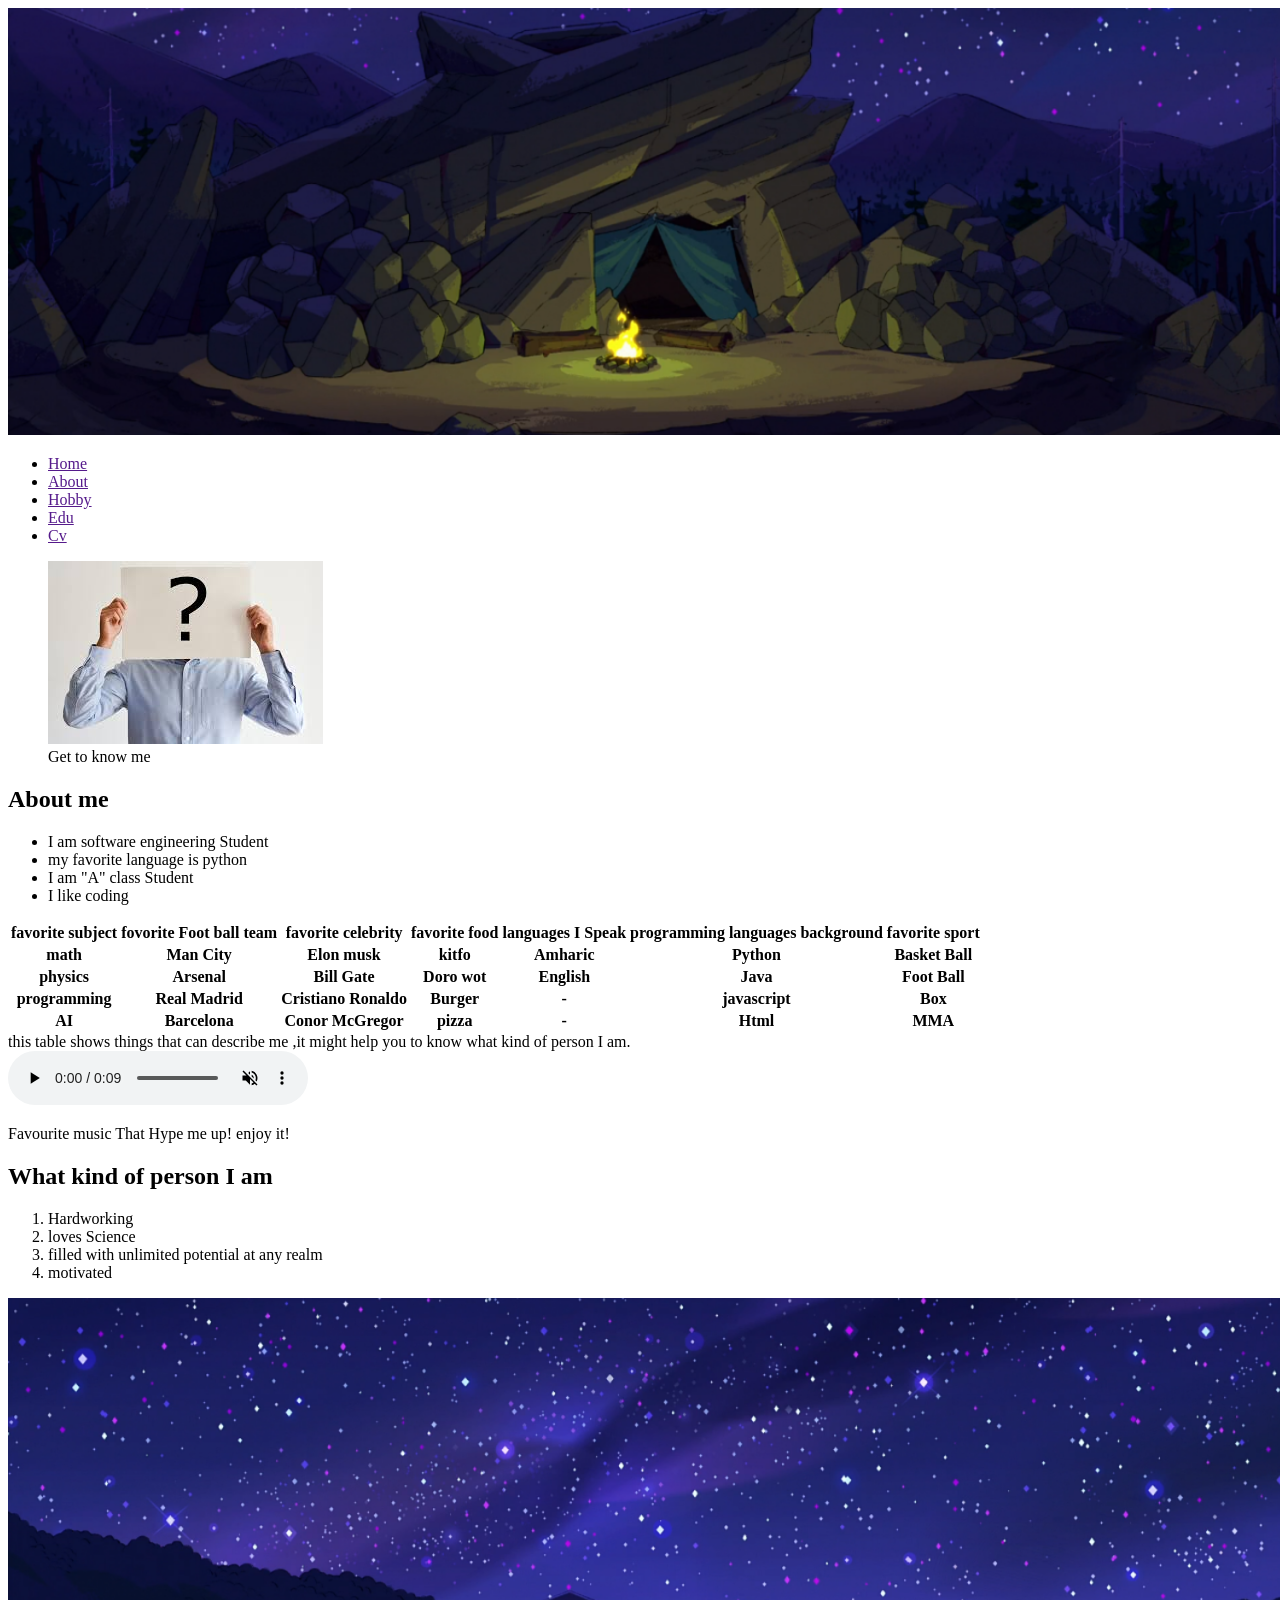
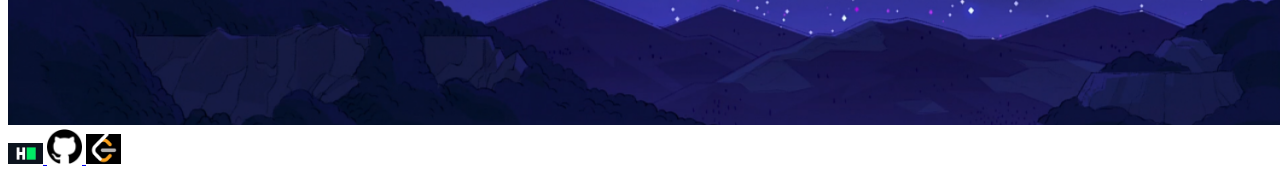
==== src/About.html @ 7145e342 "Add files via upload" ====
<!DOCTYPE html>
<html lang="en">
<head>
    <meta charset="UTF-8">
    <meta name="viewport" content="width=device-width, initial-scale=1.0">
    <title>About</title>
    <!--<link rel="stylesheet" href="style3.css"> -->
</head>
<body>
    <header >
        <img class="background" src="images/portfolio_image_18.jpg" alt="Footer Background" >
        <nav>
            <ul>
                <li><a href="">Home</a></li>
                <li><a href="">About</a></li>
                <li><a href="">Hobby</a></li>
                <li><a href="">Edu</a></li>
                <li><a href="">Cv</a></li>
            </ul>
        </nav>
        

    </header>
    <main>
    <div>
    <div class="class4">
        <figure>
            <img src="images/portfolio_image_14.jpg" alt="question mark image ">
            <figcaption>Get to know me </figcaption>
        </figure>
    </div>

    <section class="class5">
    <h2>About me</h2>
    <ul>
        <li>I am software engineering Student</li>
        <li>my favorite language is python </li>
        <li>I am "A" class Student</li>
        <li>I like coding</li>
    </ul>
    </section>
    </div>

    <div>
     <table>
        <tr>
            <th>favorite subject</th>
            <th>fovorite Foot ball team</th>
            <th>favorite celebrity</th>
            <th>favorite food</th>
            <th>languages I Speak</th>
            <th> programming languages background</th>
            <th>favorite sport</th>
        </tr>
        <tr>
            <th>math</th>
            <th>Man City</th>
            <th>Elon musk</th>
            <th>kitfo</th>
            <th>Amharic</th>
            <th>Python</th>
            <th>Basket Ball</th>
        </tr>
        <tr>
            <th>physics</th>
            <th>Arsenal</th>
            <th>Bill Gate</th>
            <th>Doro wot</th>
            <th>English</th>
            <th>Java</th>
            <th>Foot Ball</th>
        </tr>
        <tr>
            <th>programming</th>
            <th>Real Madrid</th>
            <th>Cristiano Ronaldo</th>
            <th>Burger</th>
            <th>-</th>
            <th>javascript</th>
            <th>Box</th>
        </tr>
        <tr>
            <th>AI</th>
            <th>Barcelona</th>
            <th>Conor McGregor</th>
            <th>pizza</th>
            <th>-</th>
            <th>Html</th>
            <th>MMA</th>
        </tr>
     </table>
     <aside>
         this table shows things that can describe me ,it might help you to know what kind of person I am.
     </aside>
    </div>

    <div>
       <div>
        <audio src="audios/Stunning_Sunset_Seen_From_The_Sea_Time_lapse_10_Seconds_Video_Nature.mp3" muted controls loop></audio>
        <p>Favourite music That Hype me up! enjoy it!</p>
        </div>

        <section>
            <h2>What kind of person I am</h2>
            <ol>
                <li>Hardworking</li>
                <li>loves Science</li>
                <li>filled with unlimited potential at any realm</li>
                <li>motivated</li>
            </ol>
        </section>
    </div>
    </main>
   
    <footer >
        <img class="background2" src="images/portfolio_image_19.jpg" alt="Footer Background" >
        <div class="social-icons">
            <a href="https://www.hackerrank.com/profile/abenezere2021" target="_blank"> 
                <img src="images/Hackerrank_icon_image.jpg" alt="hackerrank icon" class="social-icon" width="35">
            </a>
            <a href="https://github.com/eliasabenezeryahoocom" target="_blank">
                <img src="images/github_icon_image.png" alt="github icon" class="social-icon" width="35" >
            </a>
            <a href="https://leetcode.com/u/Abenezer1414/" target="_blank">
                <img src="images/leetcode_icon_image.png" alt="leetcode icon" class="social-icon" width="35">
            </a>
            
        </div>
    </footer>
    
</body>
</html>
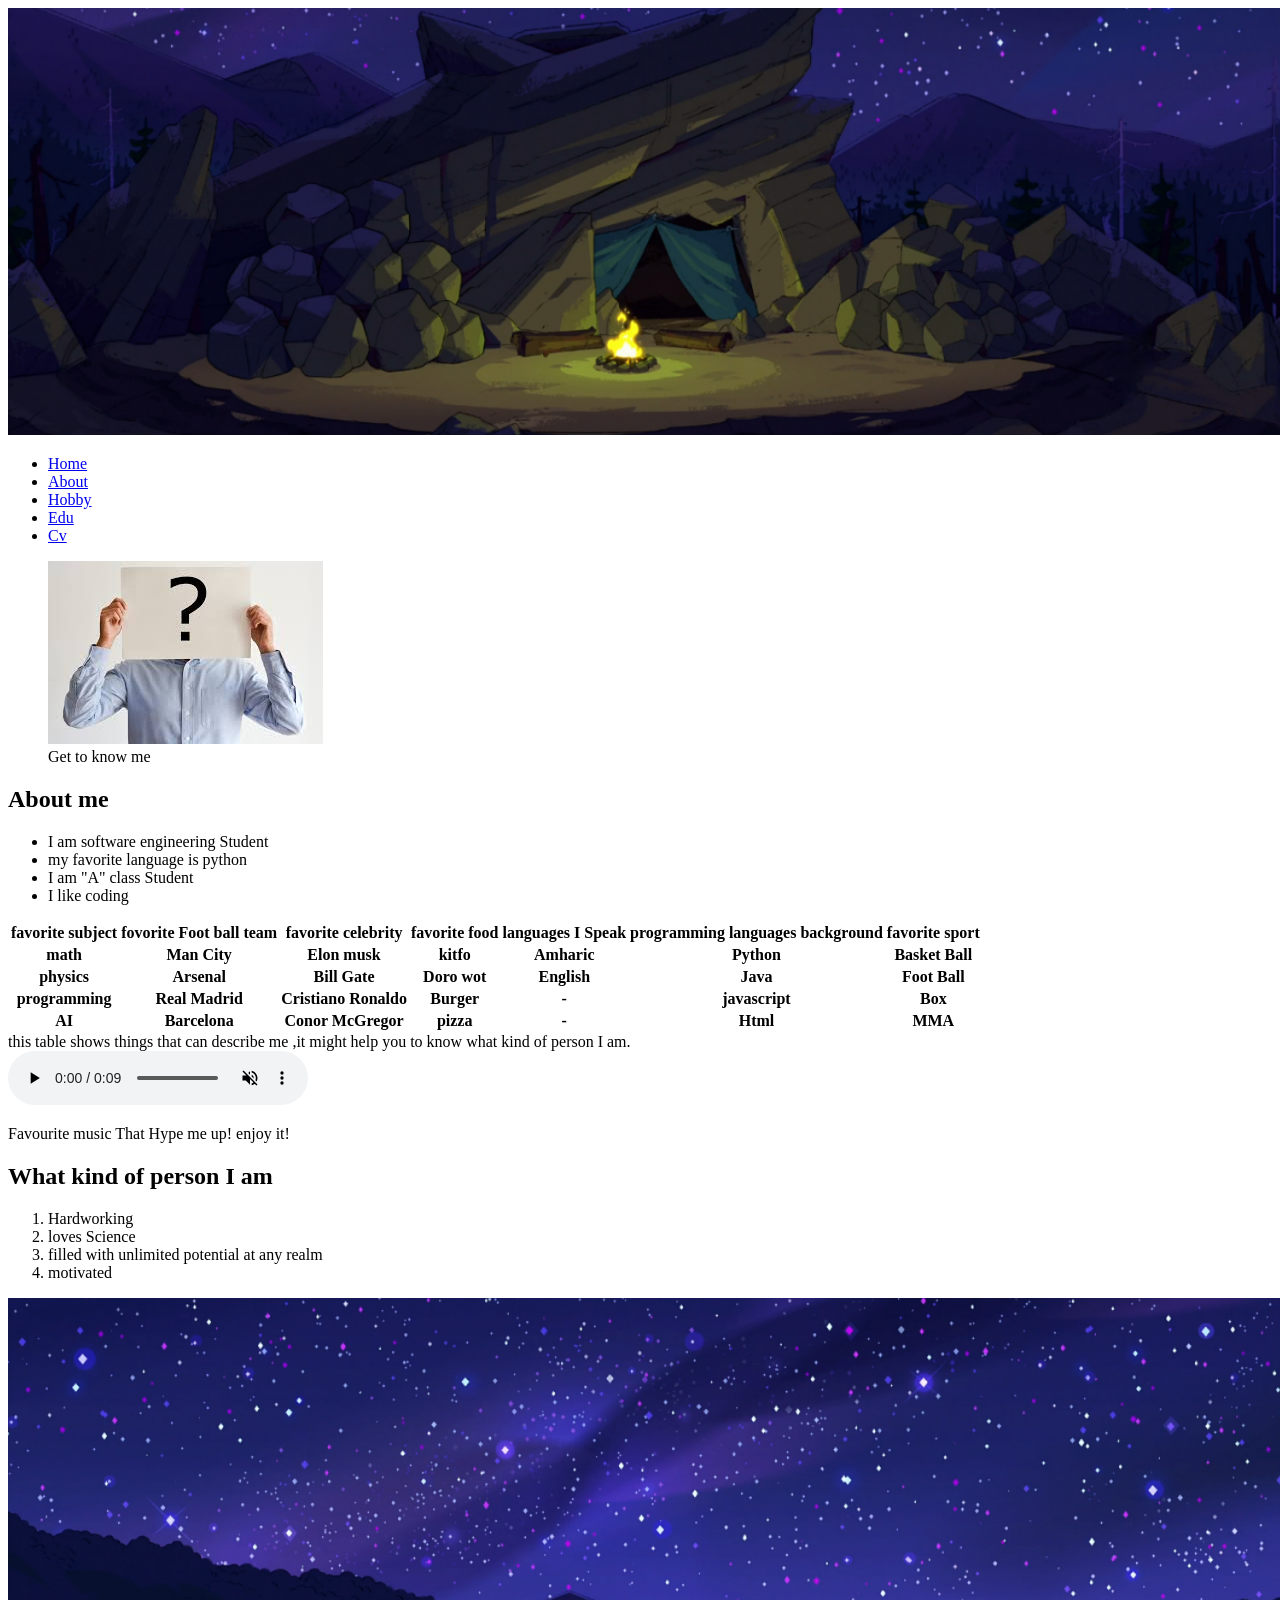
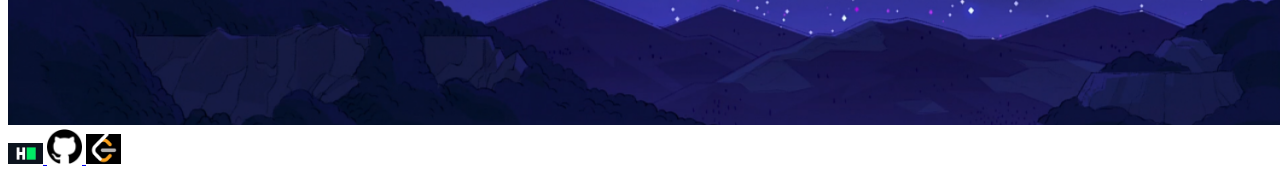
==== commit 45c07398: "Update About.html" ====
--- a/src/About.html
+++ b/src/About.html
@@ -11,11 +11,11 @@
         <img class="background" src="images/portfolio_image_18.jpg" alt="Footer Background" >
         <nav>
             <ul>
-                <li><a href="">Home</a></li>
-                <li><a href="">About</a></li>
-                <li><a href="">Hobby</a></li>
-                <li><a href="">Edu</a></li>
-                <li><a href="">Cv</a></li>
+                <li><a href="Home.html">Home</a></li>
+                <li><a href="About.html">About</a></li>
+                <li><a href="Hobby.html">Hobby</a></li>
+                <li><a href="Education.html">Edu</a></li>
+                <li><a href="cv.html">Cv</a></li>
             </ul>
         </nav>
         
@@ -129,4 +129,4 @@
     </footer>
     
 </body>
-</html>+</html>
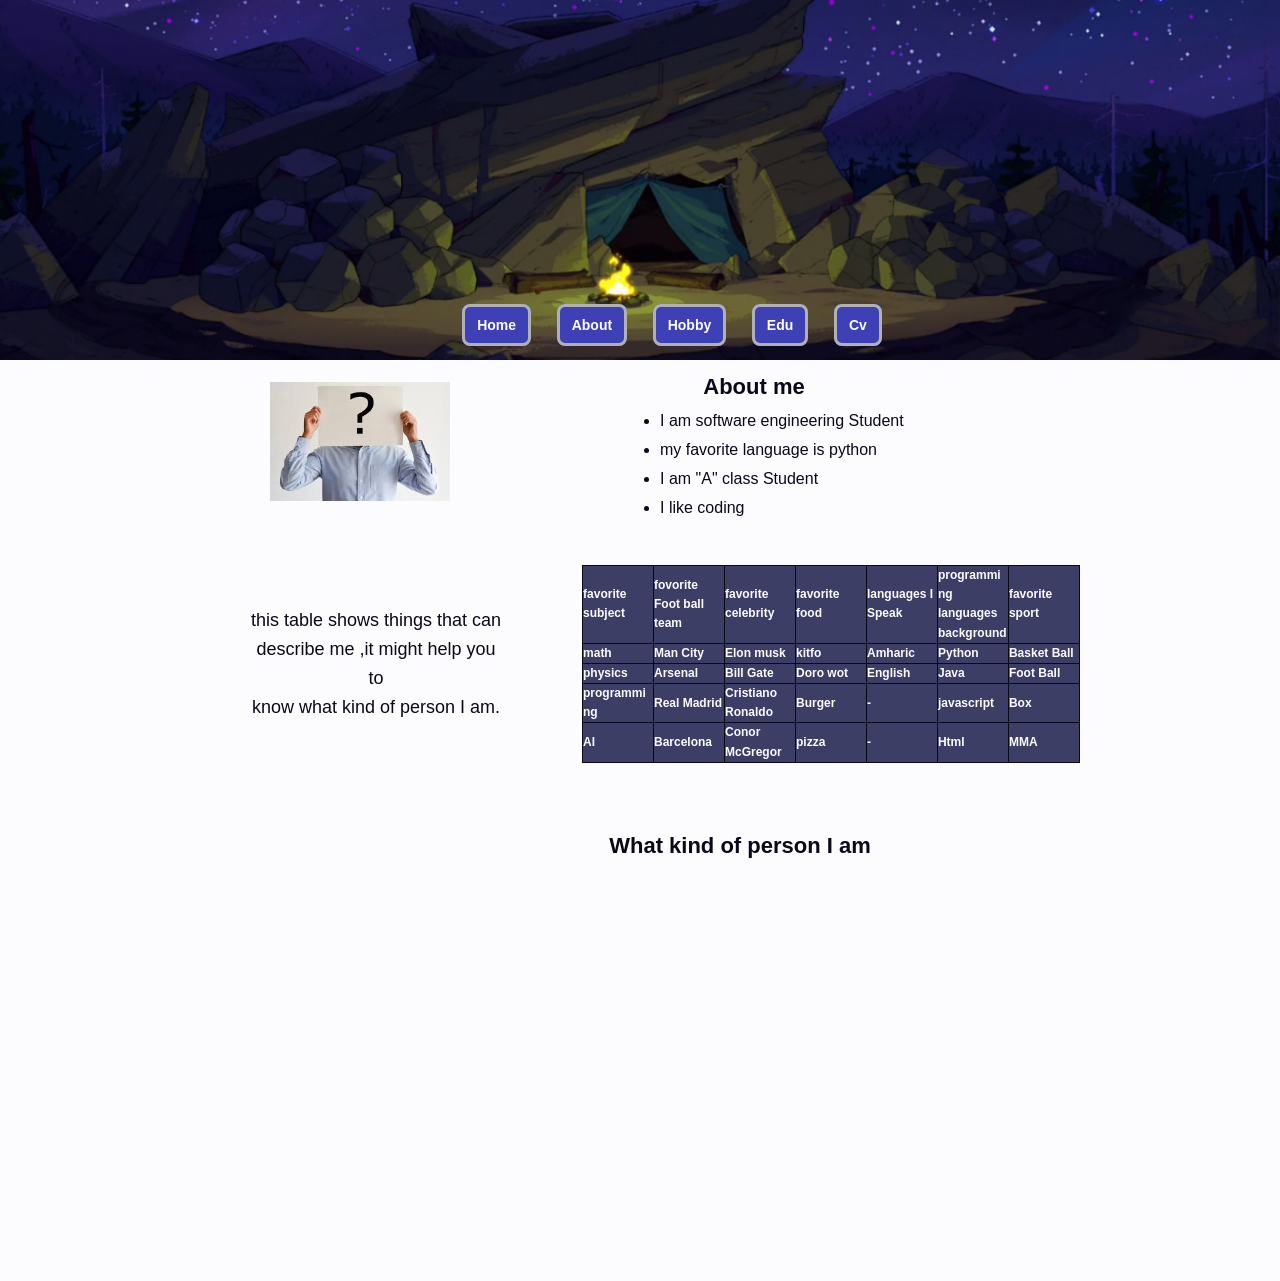
==== commit c25bd890: "CSS and JS files for my pages are added" ====
--- a/src/About.html
+++ b/src/About.html
@@ -4,7 +4,7 @@
     <meta charset="UTF-8">
     <meta name="viewport" content="width=device-width, initial-scale=1.0">
     <title>About</title>
-    <!--<link rel="stylesheet" href="style3.css"> -->
+    <link rel="stylesheet" href="../src/css/About.css">
 </head>
 <body>
     <header >
@@ -22,17 +22,16 @@
 
     </header>
     <main>
-    <div>
+    <div class="div10">
     <div class="class4">
-        <figure>
-            <img src="images/portfolio_image_14.jpg" alt="question mark image ">
-            <figcaption>Get to know me </figcaption>
-        </figure>
+        <div class="question">
+            <img  src="images/portfolio_image_14.jpg" alt="question mark image ">
+        </div>
     </div>
 
-    <section class="class5">
-    <h2>About me</h2>
-    <ul>
+    <section class="sec4">
+    <h2 class="h2topt">About me</h2>
+    <ul class="class5">
         <li>I am software engineering Student</li>
         <li>my favorite language is python </li>
         <li>I am "A" class Student</li>
@@ -41,7 +40,7 @@
     </section>
     </div>
 
-    <div>
+    <div class="top">
      <table>
         <tr>
             <th>favorite subject</th>
@@ -90,19 +89,21 @@
         </tr>
      </table>
      <aside>
-         this table shows things that can describe me ,it might help you to know what kind of person I am.
+        <P>this table shows things that can</P>
+        <p>describe me ,it might help you to </p>
+        <p>know what kind of person I am.</p>
      </aside>
     </div>
 
-    <div>
+    <div class="divbot">
        <div>
-        <audio src="audios/Stunning_Sunset_Seen_From_The_Sea_Time_lapse_10_Seconds_Video_Nature.mp3" muted controls loop></audio>
-        <p>Favourite music That Hype me up! enjoy it!</p>
+        <audio src="audios/audio1.mp3" muted controls loop></audio>
+    
         </div>
 
-        <section>
-            <h2>What kind of person I am</h2>
-            <ol>
+        <section class="class7">
+            <h2 class="h2">What kind of person I am</h2>
+            <ol class="class6">
                 <li>Hardworking</li>
                 <li>loves Science</li>
                 <li>filled with unlimited potential at any realm</li>
@@ -127,6 +128,7 @@
             
         </div>
     </footer>
-    
+    <script src="./JavaScript/about.js"></script>
+ 
 </body>
 </html>
--- a/src/css/About.css
+++ b/src/css/About.css
@@ -0,0 +1,808 @@
+
+/* General Reset */
+* {
+  margin: 0;
+  padding: 0;
+  box-sizing: border-box;
+  font-family: Arial, sans-serif;
+}
+
+/* Prevent Horizontal Scrolling */
+html,
+body {
+  overflow-x: hidden; /* Prevent horizontal scrolling */
+  width: 100vw; /* Set to viewport width */
+  height: 100%; /* Ensure height is 100% */
+  position: relative; /* Prevent absolute positioning from causing overflow */
+}
+
+/* Body Styling */
+body {
+  background-color: #FCFCFF;
+  color:  #09091A;
+  line-height: 1.6;
+  padding-right: 0px;
+  width: 100%;
+  max-width: 100%;
+}
+
+/* Unordered and Ordered List Styling */
+ul,
+ol {
+  padding-left: 5vw;
+  text-align: left;
+}
+
+li {
+  font-size: 16px;
+  margin: 1vw 0;
+}
+
+/* Header and Navigation */
+header {
+  position: relative;
+  text-align: center;
+}
+
+header img.background {
+  width: 100%;
+  height: auto;
+  object-fit: cover;
+}
+
+nav {
+  position: absolute; /* Position navigation links at the bottom of the header */
+  bottom: 2vh;
+  width: 100%;
+  text-align: center;
+}
+
+nav ul {
+  list-style: none;
+  display: flex;
+  justify-content: center;
+  gap: 2vw;
+}
+
+nav ul li a {
+  text-decoration: none;
+  padding: 10px 12px;
+  background-color: #3E40B5;
+  border: 3px solid #B1B1B5;
+  color: #FCFCFF;
+  border-radius: 8px;
+  font-weight: bold;
+  font-size: 14px;
+  transition: 0.3s ease;
+}
+
+nav ul li a:hover {
+  background-color: #4d4dd0;
+}
+
+/* About Me Section */
+main {
+  padding: -2vw;
+  width: 100vw; /* Ensure no overflow */
+  text-align: center;
+  margin-right: 0; /* Remove extra margin */
+  overflow-x: hidden;
+}
+
+main h2 {
+  margin: 2vw 0;
+  font-size: 22px;
+  color: #09091A;
+}
+
+main img {
+  margin: 1vw auto;
+  width: 60%;
+  height: auto;
+  display: block;
+  object-fit: cover;
+}
+
+/* Table Styling */
+/* General Table Styling */
+table {
+  width: 100%; /* Ensure table fits the viewport width */
+  border-collapse: collapse; /* Remove gaps between borders */
+  margin: 0px auto; /* Center the table */
+  background-color: #3D3E66;
+  color: #FCFCFF;
+  table-layout: fixed; /* Fix table layout to ensure cells shrink proportionally */
+  word-wrap: break-word; /* Allow text wrapping inside cells */
+  position: relative;
+  overflow-x: hidden;
+}
+
+/* Table Headers and Cells */
+th,
+td {
+  border: 1px solid #09091A;
+  padding: 0px;
+  text-align: left;
+  font-size: 12px; /* Ensure readability on smaller screens */
+  word-break: break-word; /* Ensure long words break within the cell */
+  white-space: normal; /* Allow wrapping for long content */
+  position: relative;
+}
+
+/* Header Styling */
+th {
+  background-color: #3D3E66;
+  font-weight: bold;
+}
+
+.sec4 {
+  margin-top: 0px;
+  margin-left: 25vw;
+  overflow-x: hidden;
+  width: 100%;
+}
+
+.h2topt {
+  position: relative;
+  right: 22vw;
+}
+
+/* Audio/Video Section */
+audio,
+video {
+  display: block;
+  margin: 5vw auto;
+  width: 90%; /* Make responsive */
+  max-width: 60vw; /* Cap maximum width */
+  border: 2px solid #09091A;
+  border-radius: 20px;
+}
+
+.class6 {
+  position: relative;
+  left: 7vw;
+  margin-left: 0px;
+  margin-right: 2vw;
+  overflow-x: hidden;
+  width: 100%;
+}
+.class5 {
+  margin-left: 0;
+}
+.class5 {
+  list-style-type: disc; /* Sets bullets as disks */
+  list-style-position: outside; /* Ensures bullets are outside the text */
+  margin: 20px 0 0 20px; /* Adds spacing and aligns the list to the left */
+  padding: 0; /* Removes padding to keep a clean alignment */
+}
+
+.class5 li {
+  margin: 5px 0; /* Adds vertical spacing between list items */
+  font-size: 16px; /* Ensures text readability */
+  line-height: 1.5; /* Adjusts spacing between lines for better visual flow */
+  text-align: left; /* Ensures the text is aligned to the left */
+}
+p{
+    margin-left: 0vw;
+    
+}
+
+
+/* Footer */
+footer {
+  margin-top: 20px;
+  position: relative;
+  text-align: center;
+}
+
+footer img.background2 {
+  width: 100%;
+  height: auto;
+  object-fit: cover;
+  position: relative;
+  top: 5vh;
+}
+
+footer .social-icons {
+  display: flex;
+  justify-content: center;
+  flex-wrap: wrap; /* Allow wrapping */
+  gap: 15px;
+  margin-top: -20px;
+  position: relative;
+  bottom: 3vh;
+}
+
+
+footer .social-icons a img {
+  width: 30px;
+  height: 30px;
+  transition: 0.3s ease;
+}
+
+footer .social-icons a img:hover {
+  transform: scale(1.3);
+}
+
+/* Media Query for Desktop */
+@media screen and (min-width: 1025px) {
+  main {
+    position: relative;
+    right: 100px;
+  }
+
+  header img.background {
+    width: 100%;
+    height: auto;
+    max-height: 40vh;
+    object-fit: fill;
+  }
+
+  .div10 {
+    display: grid; /* Use CSS Grid */
+    grid-template-columns: 1fr 1fr; /* Create two equal-width columns */
+    gap: 0px; /* No spacing between grid items */
+    position: relative;
+    left: 100px;
+  }
+
+  .top {
+    display: flex;
+    flex-direction: row-reverse; /* Reverse the row direction */
+    justify-content: center; /* Center the items horizontally */
+    align-items: center; /* Align items vertically */
+    gap: 0%; /* Equal gap between elements */
+    position: relative;
+    left: 250px; /* Reset unnecessary left positioning */
+    margin: 20px auto; /* Center the container and add vertical spacing */
+  }
+
+  audio {
+    width: 300px; /* Fixed width for the audio element */
+    max-width: 100%; /* Ensure responsiveness for smaller containers */
+    margin: 0 auto; /* Center the audio element */
+    margin-left: 0px;
+  }
+
+  .divbot {
+    display: flex;
+    justify-content: center; /* Center the items horizontally */
+    align-items: center; /* Align items vertically */
+    gap: 0%; /* Add consistent spacing */
+    position: relative;
+    left: 50px; /* Reset unnecessary left positioning */
+    margin: 0px; /* Center the container and add spacing */
+    margin-right: 0px;
+    padding-left: 0px;
+  }
+
+  table {
+    width: 40%; /* Limit table width for better layout */
+    margin: 20px auto; /* Center the table horizontally and add spacing */
+    margin-left: 80px;
+    margin-right: 350px;
+  }
+
+  .class5 {
+    margin: 0 auto; /* Center the element */
+    text-align: left; /* Center-align any text inside */
+    max-width: 90%; /* Restrict width for better readability */
+    list-style-type: disc; /* Ensure bullets are displayed as disks */
+    top: 80px; /* Adjust vertical positioning */
+    right: 0px;
+    margin-left: 20px;
+  }
+  .sec4 {
+    margin: 0 auto; /* Center the element */
+    text-align: center; /* Center-align any text inside */
+    max-width: 100%; /* Restrict width for better readability */
+    top: 80px; /* Adjust vertical positioning */
+    left: 100px;
+  }
+
+  .question {
+    width: 300px; /* Fixed width for the text element */
+    margin: 0 auto; /* Center the element */
+    text-align: center; /* Center the text content */
+    position: relative;
+    top: 0px; /* Adjust vertical positioning */
+    left: 40px;
+  }
+
+  .h2topt {
+    margin: 0 auto; /* Center the element */
+    text-align: center; /* Center-align the content */
+    position: relative;
+    right: 500px;
+    margin-left: 388px;
+    margin-right: -200px;
+    overflow: visible;
+  }
+  aside {
+    margin-left: 100px;
+  }
+  .class4,
+  .sec4 {
+    margin: 0;
+    padding: 0;
+  }
+
+  /* Footer */
+  footer {
+    margin-top: 0px;
+    height: 20vh;
+    position: relative;
+    text-align: center;
+  }
+
+  footer img.background2 {
+    width: 100%;
+    height: 20vh;
+
+    object-fit: cover;
+    position: relative;
+    top: 5vh;
+  }
+
+  footer .social-icons {
+    display: flex;
+    justify-content: center;
+    flex-wrap: wrap; /* Allow wrapping */
+    gap: 15px;
+    margin-top: 0px;
+    position: relative;
+    bottom: 8vh;
+  }
+
+   footer .social-icons a img {
+    width: 30px;
+    height: 30px;
+    transition: 0.3s ease;
+  }
+
+  footer .social-icons a img:hover {
+    transform: scale(1.3);
+  }
+}
+
+/* Media query for tablets */
+@media (min-width: 768px) and (max-width: 1024px) and (orientation: portrait) {
+  main {
+    position: relative;
+    right: 100px;
+  }
+
+  header img.background {
+    width: 100%;
+    height: auto;
+    max-height: 40vh;
+    object-fit: fill;
+  }
+
+  .div10 {
+    display: flex;
+    flex-direction: column-reverse;
+    gap: 0px;
+    position: relative;
+    left: 100px;
+  }
+
+
+.top {
+    display: flex;
+    flex-direction: column-reverse; /* Reverse the row direction */
+    justify-content: center; /* Center the items horizontally */
+    align-items: center; /* Align items vertically */
+    gap: 0%; /* Equal gap between elements */
+    position: relative;
+    left: 80px; /* Reset unnecessary left positioning */
+    margin: 20px auto; /* Center the container and add vertical spacing */
+    margin-left: 200px;
+    margin-right: 0px;
+  }
+
+  audio {
+    width: 300px; /* Fixed width for the audio element */
+    max-width: 100%; /* Ensure responsiveness for smaller containers */
+    margin: 0 auto; /* Center the audio element */
+    margin-left: 0px;
+  }
+
+  .divbot {
+    display: flex;
+    justify-content: center; /* Center the items horizontally */
+    flex-direction: column;
+    align-items: center; /* Align items vertically */
+    flex-direction: column-reverse;
+    gap: 0%; /* Add consistent spacing */
+    position: relative;
+    left: 50px; /* Reset unnecessary left positioning */
+    margin: 0px; /* Center the container and add spacing */
+    margin-right: 0px;
+    padding-left: 0px;
+  }
+
+  table {
+    width: 40%; /* Limit table width for better layout */
+    margin: 20px auto; /* Center the table horizontally and add spacing */
+    margin-left: 0px;
+    margin-right: 700px;
+  }
+
+  .class5 {
+    margin: 0 auto; /* Center the element */
+    text-align: left; /* Center-align any text inside */
+    max-width: 90%; /* Restrict width for better readability */
+    list-style-type: disc; /* Ensure bullets are displayed as disks */
+    position: relative;
+    top: 0px; /* Adjust vertical positioning */
+    left: 120px;
+    margin-left: 20px;
+  }
+  .sec4 {
+    margin: 0 auto; /* Center the element */
+    text-align: center; /* Center-align any text inside */
+    max-width: 100%; /* Restrict width for better readability */
+    position: relative;
+    top: 0px; /* Adjust vertical positioning */
+    left: 200px;
+    margin-left: 0px;
+  }
+
+  .question {
+    width: 600px; /* Fixed width for the text element */
+    margin: 0 auto; /* Center the element */
+    text-align: left; /* Center the text content */
+    position: relative;
+    top: 0px; /* Adjust vertical positioning */
+    right: 200px;
+    margin-left: 80px;
+    margin-right: 0px;
+    padding-left: 100px;
+  }
+
+  .h2topt {
+    margin: 0 auto; /* Center the element */
+    text-align: center; /* Center-align the content */
+    position: relative;
+    right: 620px;
+    margin-left: 498px;
+    margin-right: -200px;
+    overflow: visible;
+  }
+  aside {
+    margin-left: -1px;
+    margin-right: 200px;
+    position: relative;
+    right: 250px;
+  }
+  .class4,
+  .sec4 {
+    margin: 0;
+    padding: 0;
+  }
+  .class7 {
+    margin-left: 105px;
+    margin-right: 640px;
+  }
+
+  /* Footer */
+  footer {
+    margin-top: 0px;
+    height: 20vh;
+    position: relative;
+    text-align: center;
+  }
+
+  footer img.background2 {
+    width: 100%;
+    height: 20vh;
+
+    object-fit: cover;
+    position: relative;
+    top: 5vh;
+  }
+
+  footer .social-icons {
+    display: flex;
+    justify-content: center;
+    flex-wrap: wrap; /* Allow wrapping */
+    gap: 15px;
+    margin-top: 0px;
+    position: relative;
+    bottom: 8vh;
+  }
+
+  footer .social-icons a img {
+    width: 30px;
+    height: 30px;
+    transition: 0.3s ease;
+  }
+
+  footer .social-icons a img:hover {
+    transform: scale(1.3);
+  }
+}
+
+@media (width: 1024px) {
+  main {
+    position: relative;
+    right: 100px;
+  }
+
+  header img.background {
+    width: 100%;
+    height: auto;
+    max-height: 40vh;
+    object-fit: fill;
+  }
+
+  .div10 {
+    display: flex;
+    flex-direction: column-reverse;
+    gap: 0px;
+    position: relative;
+    left: 100px;
+  }
+
+.top {
+    display: flex;
+    flex-direction: column-reverse; /* Reverse the row direction */
+
+
+justify-content: center; /* Center the items horizontally */
+    align-items: center; /* Align items vertically */
+    gap: 0%; /* Equal gap between elements */
+    position: relative;
+    left: 80px; /* Reset unnecessary left positioning */
+    margin: 20px auto; /* Center the container and add vertical spacing */
+    margin-left: 200px;
+    margin-right: 0px;
+  }
+
+  audio {
+    width: 300px; /* Fixed width for the audio element */
+    max-width: 100%; /* Ensure responsiveness for smaller containers */
+    margin: 0 auto; /* Center the audio element */
+    margin-left: 0px;
+  }
+
+  .divbot {
+    display: flex;
+    justify-content: center; /* Center the items horizontally */
+    flex-direction: column;
+    align-items: center; /* Align items vertically */
+    flex-direction: column-reverse;
+    gap: 0%; /* Add consistent spacing */
+    position: relative;
+    left: 50px; /* Reset unnecessary left positioning */
+    margin: 0px; /* Center the container and add spacing */
+    margin-right: 0px;
+    padding-left: 0px;
+  }
+
+  table {
+    width: 40%; /* Limit table width for better layout */
+    margin: 20px auto; /* Center the table horizontally and add spacing */
+    margin-left: 0px;
+    margin-right: 700px;
+  }
+
+  .class5 {
+    margin: 0 auto; /* Center the element */
+    text-align: left; /* Center-align any text inside */
+    max-width: 90%; /* Restrict width for better readability */
+    list-style-type: disc; /* Ensure bullets are displayed as disks */
+    position: relative;
+    top: 0px; /* Adjust vertical positioning */
+    left: 120px;
+    margin-left: 20px;
+  }
+  .sec4 {
+    margin: 0 auto; /* Center the element */
+    text-align: center; /* Center-align any text inside */
+    max-width: 100%; /* Restrict width for better readability */
+    position: relative;
+    top: 0px; /* Adjust vertical positioning */
+    left: 200px;
+    margin-left: 0px;
+  }
+
+  .question {
+    width: 600px; /* Fixed width for the text element */
+    margin: 0 auto; /* Center the element */
+    text-align: left; /* Center the text content */
+    position: relative;
+    top: 0px; /* Adjust vertical positioning */
+    right: 200px;
+    margin-left: 80px;
+    margin-right: 0px;
+    padding-left: 100px;
+  }
+
+  .h2topt {
+    margin: 0 auto; /* Center the element */
+    text-align: center; /* Center-align the content */
+    position: relative;
+    right: 620px;
+    margin-left: 498px;
+    margin-right: -200px;
+    overflow: visible;
+  }
+  aside {
+    margin-left: -1px;
+    margin-right: 200px;
+    position: relative;
+    right: 250px;
+  }
+  .class4,
+  .sec4 {
+    margin: 0;
+    padding: 0;
+  }
+  .class7 {
+    margin-left: 105px;
+    margin-right: 640px;
+  }
+
+  /* Footer */
+  footer {
+    margin-top: 0px;
+    height: 20vh;
+    position: relative;
+    text-align: center;
+  }
+
+  footer img.background2 {
+    width: 100%;
+    height: 20vh;
+
+    object-fit: cover;
+    position: relative;
+    top: 5vh;
+  }
+
+  footer .social-icons {
+    display: flex;
+    justify-content: center;
+    flex-wrap: wrap; /* Allow wrapping */
+    gap: 15px;
+    margin-top: 0px;
+    position: relative;
+    bottom: 8vh;
+  }
+
+  footer .social-icons a img {
+    width: 30px;
+    height: 30px;
+    transition: 0.3s ease;
+  }
+
+  footer .social-icons a img:hover {
+    transform: scale(1.3);
+  }
+}
+
+@media (max-width: 932px) and (orientation: landscape) {
+  /* Styles for phones in landscape mode */
+  .div10 {
+    display: flex;
+    flex-direction: row-reverse;
+    gap: 10vw;
+    position: relative;
+    right: 21vw;
+  }
+  .top {
+    display: flex;
+    gap: 1vw;
+    position: relative;
+    right: 1vw;
+  }
+  .divbot {
+    display: flex;
+    flex-direction: row-reverse;
+    gap: 5vw;
+    position: relative;
+    right: 8vw;
+    top: 5vh;
+    padding-right: 0px;
+    padding-left: 0px;
+    margin-right: 0px;
+    margin-left: 0px;
+  }
+  audio {
+    width: 250px;
+    max-width: 100%;
+    margin: 0 auto;
+    margin-left: 0px;
+    position: relative;
+    top: 10vh;
+  }
+  table {
+    width: 50%;
+  }
+  .h2topt {
+    position: relative;
+    left: -8vw;
+  }
+  .question {
+    width: 30vw;
+  }
+
+
+/* Footer */
+  footer {
+    margin-top: 0px;
+    height: 20vh;
+    position: relative;
+    text-align: center;
+  }
+
+  footer img.background2 {
+    width: 100%;
+    height: 20vh;
+
+    object-fit: cover;
+    position: relative;
+    top: 5vh;
+  }
+
+  footer .social-icons {
+    display: flex;
+    justify-content: center;
+    flex-wrap: wrap; /* Allow wrapping */
+    gap: 15px;
+    margin-top: 0px;
+    position: relative;
+    bottom: 8vh;
+  }
+
+  footer .social-icons a img {
+    width: 30px;
+    height: 30px;
+    transition: 0.3s ease;
+  }
+
+  footer .social-icons a img:hover {
+    transform: scale(1.3);
+  }
+}
+@media (min-width: 933px) and (max-width: 1279px) and (orientation: landscape) {
+    .div10 {
+     display: flex;
+    flex-direction: row-reverse;
+    gap: 0vw;
+    
+
+     }
+     .question {
+     width: 200px;
+    margin-left:-30vw;
+     }
+    .h2topt {
+     position: relative;
+    right: 68vw;
+     }
+     .top{
+        display: grid;
+        grid-template-columns: 1fr 1fr;
+        gap: 1vw;
+        position: relative;
+        left: 23vw;
+     }
+     aside{
+        margin-left: -16vw;
+
+     }
+     table{
+        margin-left: 0.5vw;
+     }
+     .divbot{
+        display: flex;
+        flex-direction: column-reverse;
+        gap: 0vw;
+        margin-left: 20vw;
+      
+     }
+  }
+  
